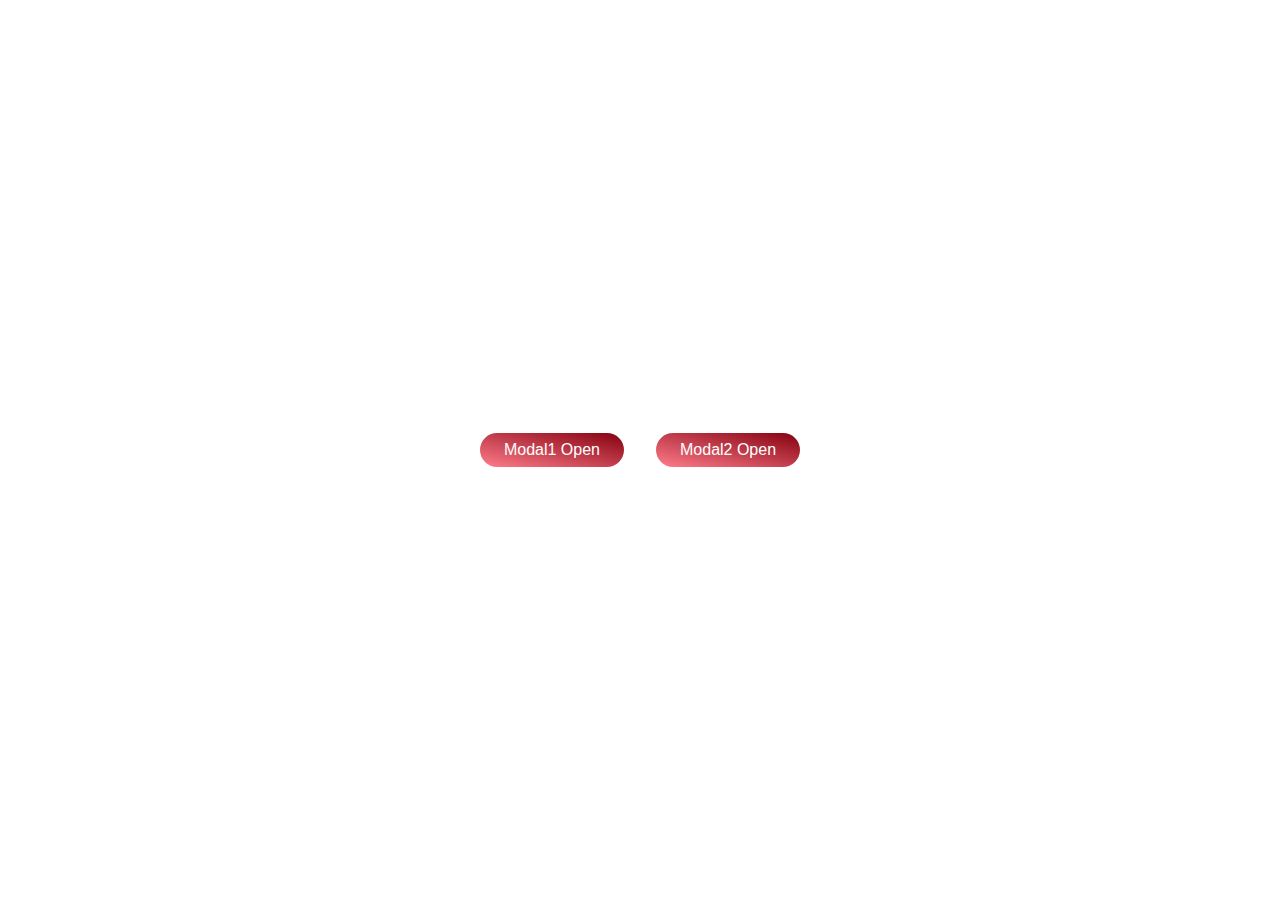
==== jsmodal.html @ d78a9df3 "first release" ====
<!DOCTYPE html>
<html lang="ja">

<head>
    <meta charset="UTF-8">
    <meta name="viewport" content="width=device-width, initial-scale=1.0">
    <title>Modal - JavaScript</title>
    <link rel="stylesheet" href="./jsmodal.css">
</head>

<body>
    <section class="container">
        <button class="btn js-open">Modal1 Open</button>
        <button class="btn js-open">Modal2 Open</button>

        <!-- Modal -->
        <div class="wrapper">
            <div class="modal-body">
                <div class="modal-content">
                    <h3 class="modal-title">Modal1</h3>
                    <p>Lorem ipsum dolor sit amet, consectetur adipiscing elit. Sed sit amet nulla tortor, a posuere urna. Praesent urna quam, semper ut ultricies et, mollis ac elit. Suspendisse tempor, lacus id consectetur sagittis, lorem
                        odiodignissimnulla, a condimentum sem neque sed ligula. Maecenas id risus eros, eget porttitor metus. Quisque pellentesque neque dignissim nisl pellentesque vitae tempus urna eleifend. Nullam egestas, neque id placerat luctus,
                        nibh
                        velit pharetra nulla, vel pretium justo massa ut elit. Vivamus nec auctor nunc.</p>
                    <hr>
                    <div class="odal-footer">
                        <button class="btn modal-btn js-close">Close</button>
                    </div>
                </div>
            </div>
        </div>

        <!-- Modal2 -->
        <div class="wrapper">
            <div class="modal-body">
                <div class="modal-content">
                    <h3 class="modal-title">Modal2</h3>
                    <p>Lorem ipsum dolor sit amet, consectetur adipiscing elit. Sed sit amet nulla tortor, a posuere urna. Praesent urna quam, semper ut ultricies et, mollis ac elit. Suspendisse tempor, lacus id consectetur sagittis, lorem
                        odiodignissimnulla, a condimentum sem neque sed ligula. Maecenas id risus eros, eget porttitor metus. Quisque pellentesque neque dignissim nisl pellentesque vitae tempus urna eleifend. Nullam egestas, neque id placerat luctus,
                        nibh
                        velit pharetra nulla, vel pretium justo massa ut elit. Vivamus nec auctor nunc.</p>
                    <hr>
                    <div class="odal-footer">
                        <button class="btn modal-btn js-close">Close</button>
                    </div>
                </div>
            </div>
        </div>
    </section>

    <script src="./jsmodal.js"></script>
</body>

</html>
---- jsmodal.css ----
body {
  margin: 0;
  padding: 0;
}

.container {
  display: flex;
  justify-content: center;
  align-items: center;
  width: 85%;
  max-width: 1280px;
  height: 100vh;
  margin: 0 auto;
}

.btn {
  margin: 0 1em;
  padding: 0.5em 1.5em;
  color: white;
  outline: none;
  border: none;
  border-radius: 2em;
  font-size: 1rem;
  background: linear-gradient(to top right, #ff7c8b, #850110);
  user-select: none;
  cursor: pointer;
  transition: all 0.3s ease-in-out;
}

.btn:hover {
  box-shadow: 0 0 5px 3px #ff7c8b;
}

/* modal style */
.wrapper {
  position: absolute;
  top: 0;
  right: 0;
  bottom: 0;
  left: 0;
  background-color: rgba(0, 0, 0, 0.5);
  /* visibility: hidden; */
  opacity: 0;
  z-index: -10;
  transition: opacity 0.3s;
}

.modal-body {
  position: absolute;
  top: 50%;
  left: 50%;
  transform: translate(-50%, -75%) scale(0);
  width: 80%;
  max-width: 500px;
  max-height: 80%;
  color: white;
  border-radius: 5px;
  background: linear-gradient(to top right, #ff7c8b, #850110);
  /* visibility: hidden; */
  opacity: 0;
  z-index: -20;
  transition: opacity 0.4s, transform 0.4s;
}

.modal-content {
  margin: 2em 2em 1em;
  color: white;
  opacity:0;
  transition: opacity 0.4s;
}

hr {
  margin-top: 1em;
  margin-bottom: 1em;
  color: white;
}

.modal-footer {
  font-size: 0.9em;
}

.modal-btn {
  display: block;
  margin: 0 auto;
}


/* modal open */

.wrapper.open {
  /* visibility: visible; */
  opacity: 1;
  z-index: 10;
}

.wrapper.open > .modal-body {
  /* visibility: visible; */
  transform: translate(-50%, -75%) scale(1);
  opacity: 1;
  z-index: 20;
}

.wrapper.open > .modal-body > .modal-content {
  opacity: 1;
}
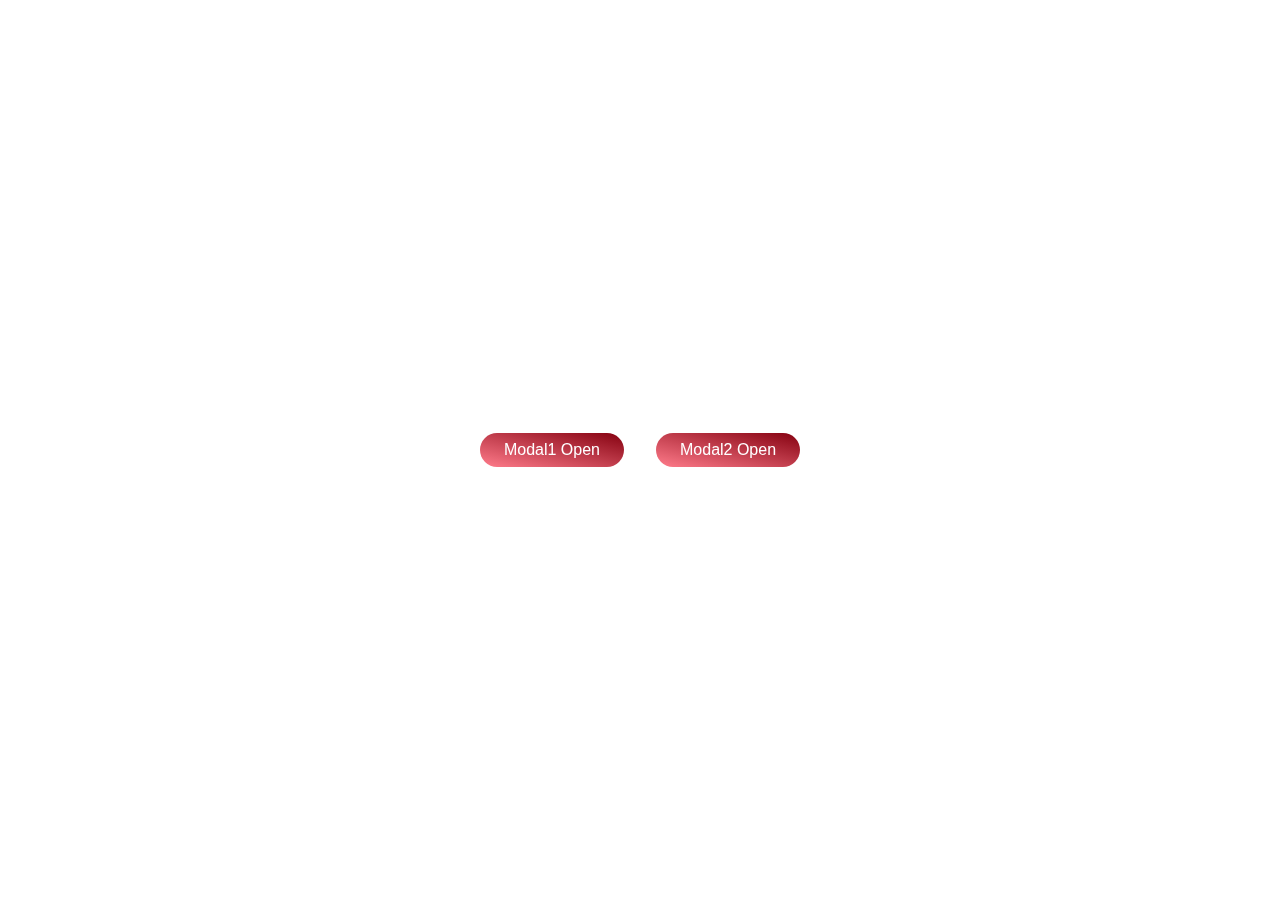
==== commit 1b775cb6: "スタイル修正" ====
--- a/jsmodal.html
+++ b/jsmodal.html
@@ -23,7 +23,7 @@
                         nibh
                         velit pharetra nulla, vel pretium justo massa ut elit. Vivamus nec auctor nunc.</p>
                     <hr>
-                    <div class="odal-footer">
+                    <div class="modal-footer">
                         <button class="btn modal-btn js-close">Close</button>
                     </div>
                 </div>
@@ -38,9 +38,11 @@
                     <p>Lorem ipsum dolor sit amet, consectetur adipiscing elit. Sed sit amet nulla tortor, a posuere urna. Praesent urna quam, semper ut ultricies et, mollis ac elit. Suspendisse tempor, lacus id consectetur sagittis, lorem
                         odiodignissimnulla, a condimentum sem neque sed ligula. Maecenas id risus eros, eget porttitor metus. Quisque pellentesque neque dignissim nisl pellentesque vitae tempus urna eleifend. Nullam egestas, neque id placerat luctus,
                         nibh
-                        velit pharetra nulla, vel pretium justo massa ut elit. Vivamus nec auctor nunc.</p>
+                        velit pharetra nulla, vel pretium justo massa ut elit. Vivamus nec auctor nunc.Lorem ipsum dolor sit amet, consectetur adipiscing elit. Sed sit amet nulla tortor, a posuere urna. Praesent urna quam, semper ut ultricies et,
+                        mollis ac elit. Suspendisse tempor, lacus id consectetur sagittis, lorem
+                        odiodignissimnulla, a condimentum sem neque sed ligula.</p>
                     <hr>
-                    <div class="odal-footer">
+                    <div class="modal-footer">
                         <button class="btn modal-btn js-close">Close</button>
                     </div>
                 </div>
--- a/jsmodal.css
+++ b/jsmodal.css
@@ -14,13 +14,13 @@
 }
 
 .btn {
-  margin: 0 1em;
-  padding: 0.5em 1.5em;
+  margin: 0 1rem;
+  padding: 0.5rem 1.5rem;
   color: white;
   outline: none;
   border: none;
-  border-radius: 2em;
-  font-size: 1rem;
+  border-radius: 2rem;
+  font-size: 16px;
   background: linear-gradient(to top right, #ff7c8b, #850110);
   user-select: none;
   cursor: pointer;
@@ -33,7 +33,7 @@
 
 /* modal style */
 .wrapper {
-  position: absolute;
+  position: fixed;
   top: 0;
   right: 0;
   bottom: 0;
@@ -49,21 +49,22 @@
   position: absolute;
   top: 50%;
   left: 50%;
-  transform: translate(-50%, -75%) scale(0);
+  transform: translate(-50%, -50%);
   width: 80%;
   max-width: 500px;
-  max-height: 80%;
+  max-height: 900px;
+  padding: 1rem 2rem;
   color: white;
   border-radius: 5px;
-  background: linear-gradient(to top right, #ff7c8b, #850110);
+  background: linear-gradient(to bottom right, #ff7c8b, #850110);
   /* visibility: hidden; */
   opacity: 0;
   z-index: -20;
-  transition: opacity 0.4s, transform 0.4s;
+  transition: opacity 0.4s;
 }
 
 .modal-content {
-  margin: 2em 2em 1em;
+  overflow-y: auto;
   color: white;
   opacity:0;
   transition: opacity 0.4s;
@@ -76,6 +77,7 @@
 }
 
 .modal-footer {
+  margin: 0.5rem;
   font-size: 0.9em;
 }
 
@@ -95,7 +97,6 @@
 
 .wrapper.open > .modal-body {
   /* visibility: visible; */
-  transform: translate(-50%, -75%) scale(1);
   opacity: 1;
   z-index: 20;
 }
